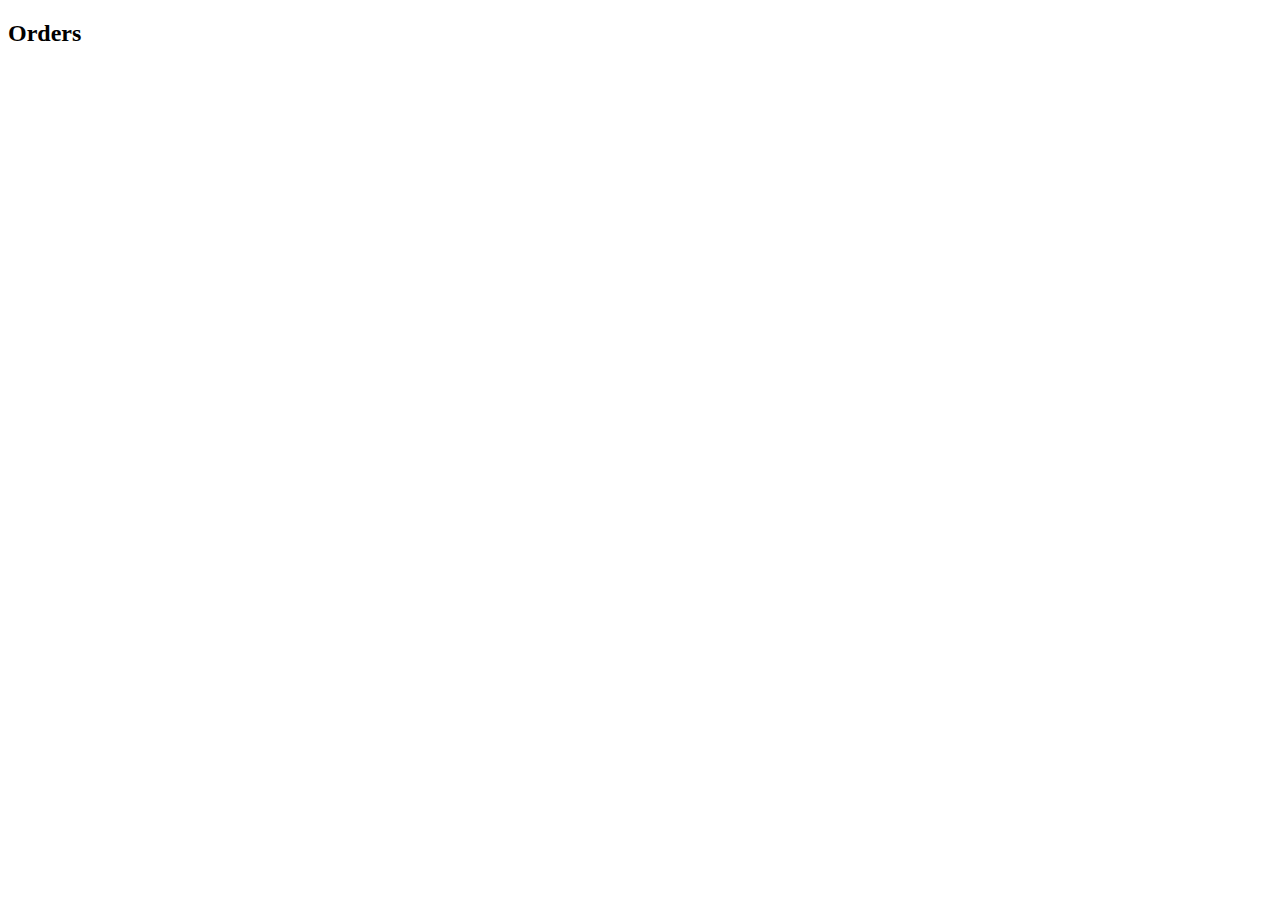
==== admin.html @ bd94ae71 "admin" ====
<!DOCTYPE html>
<html>
<head>
    <title>Admin Panel</title>
</head>
<body>
    <h2>Orders</h2>
    <ul id="order-list"></ul>

    <script src="https://www.gstatic.com/firebasejs/10.7.1/firebase-app.js"></script>
    <script src="https://www.gstatic.com/firebasejs/10.7.1/firebase-firestore.js"></script>
    <script src="admin.js"></script>
</body>
</html>
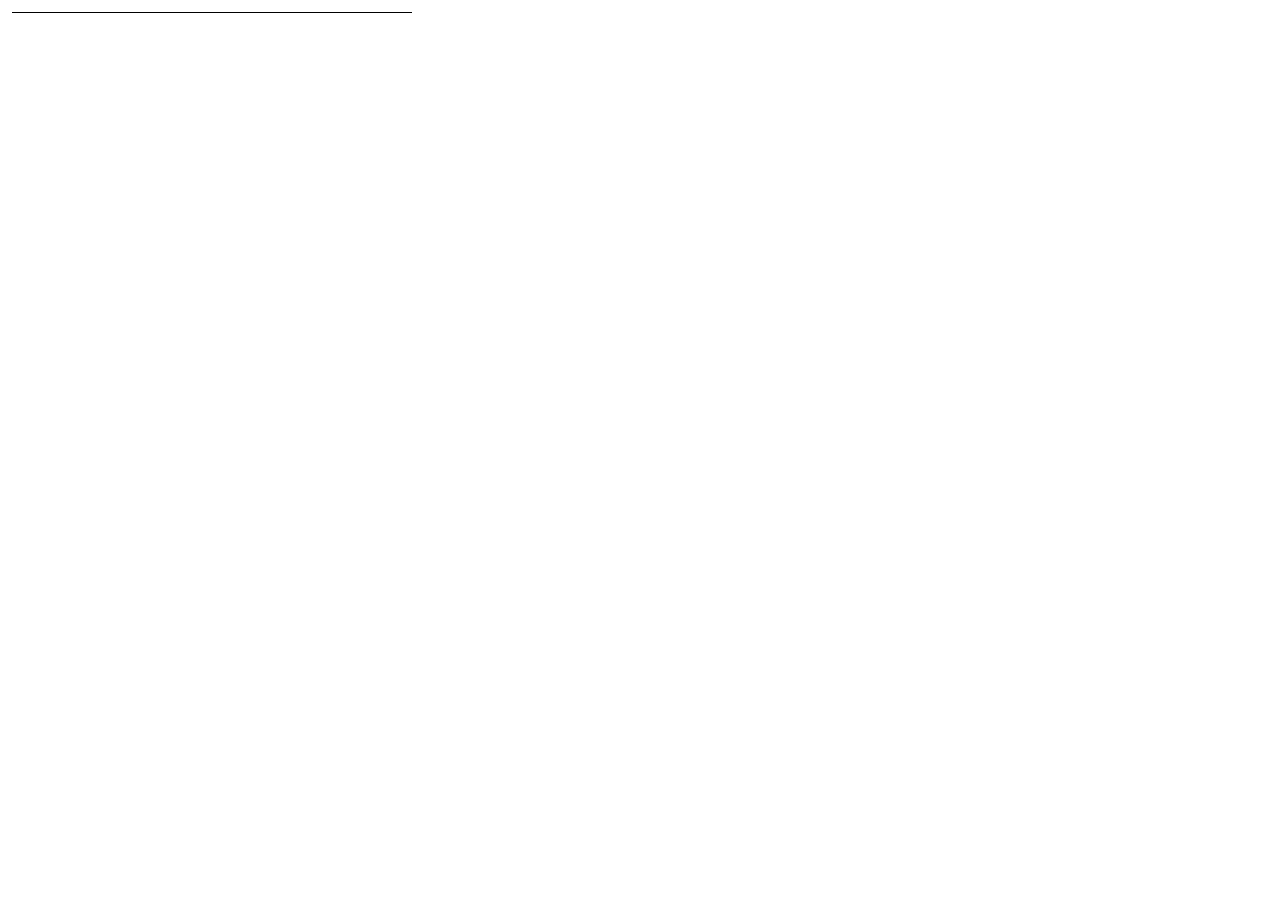
==== commit 0d6895ba: "bot" ====
--- a/admin.html
+++ b/admin.html
@@ -2,13 +2,77 @@
 <html>
 <head>
     <title>Admin Panel</title>
+    <link rel="stylesheet" href="admin.css">
 </head>
 <body>
-    <h2>Orders</h2>
-    <ul id="order-list"></ul>
+   <div id="orders-list"></div>
 
-    <script src="https://www.gstatic.com/firebasejs/10.7.1/firebase-app.js"></script>
-    <script src="https://www.gstatic.com/firebasejs/10.7.1/firebase-firestore.js"></script>
+
+    <script src="https://www.gstatic.com/firebasejs/9.6.1/firebase-app-compat.js"></script>
+<script src="https://www.gstatic.com/firebasejs/9.6.1/firebase-firestore-compat.js"></script>
+
+    <script type="module">
+        // Import Firebase
+        import { initializeApp } from "https://www.gstatic.com/firebasejs/10.7.1/firebase-app.js";
+        import { getFirestore, collection, getDocs } from "https://www.gstatic.com/firebasejs/10.7.1/firebase-firestore.js";
+      
+        // Your Firebase configuration
+        const firebaseConfig = {
+            apiKey: "AIzaSyDQAGsXMaF7xw2-Edsa82scqqEGGCTAZiQ",
+            authDomain: "restaurant-orders-8fd62.firebaseapp.com",
+            projectId: "restaurant-orders-8fd62",
+            storageBucket: "restaurant-orders-8fd62.firebasestorage.app",
+            messagingSenderId: "804671895076",
+            appId: "1:804671895076:web:36399f85471dde69520ab1",
+            measurementId: "G-88XSSSCFJ7"
+          };
+      
+        // Initialize Firebase
+        const app = initializeApp(firebaseConfig);
+        const db = getFirestore(app);
+
+
+
+        
+           // import { collection, getDocs } from "https://www.gstatic.com/firebasejs/10.7.1/firebase-firestore.js";
+          
+            async function fetchOrders() {
+              const ordersCollection = collection(db, "orders"); // Firestore 'orders' collection
+              const ordersSnapshot = await getDocs(ordersCollection);
+              const ordersList = ordersSnapshot.docs.map(doc => ({ id: doc.id, ...doc.data() }));
+              
+              // Display orders
+              displayOrders(ordersList);
+            }
+          
+            function displayOrders(orders) {
+              const ordersContainer = document.getElementById("orders-list");
+              ordersContainer.innerHTML = " "; // Clear previous orders
+          
+              orders.forEach(order => {
+                const orderDiv = document.createElement("div");
+                orderDiv.innerHTML = `
+                  <h3>Order ID: ${order.id}</h3>
+                  <p>Table Number: ${order.tableNumber}</p>
+                  <h4>Items:</h4>
+                  <ul>
+                    ${order.items?.map(item => `
+                    <li>${item.name} - ${item.price} (Qty: ${item.quantity})</li>
+                    `).join('')}
+                  </ul>
+                  <p>Status: ${order.status}</p>
+                  <p>Total Amount: ${order.totalAmount}</p>
+                `;
+                ordersContainer.appendChild(orderDiv);
+              });
+            }
+          
+            // Call function to fetch and display orders
+            fetchOrders();
+          
+          
+      </script>
+      
     <script src="admin.js"></script>
 </body>
 </html>
--- a/admin.css
+++ b/admin.css
@@ -0,0 +1,50 @@
+body{
+    display: grid;
+    /* align-items: center;
+    justify-content: center; */
+}
+
+#orders-list{
+    width: 400px;
+    margin: 4px;
+    background-color: white;
+    /* margin-bottom: 2px solid black; */
+    /* border-radius: 20px; */
+    
+}
+
+
+#orders-list h3{
+    border: 3px;
+    /* background-color: green; */
+}
+
+div{
+    /* background-color: green; */
+    border-bottom: 1px solid black;
+    /* border-radius: 20px; */
+    /* background-color: red; */
+}
+
+#orders-list ul li{
+    margin-top: 0px;
+    margin-bottom: 5px;
+}
+#orders-list ul li{
+    margin-top: 4px;
+    margin-bottom: 4px;
+}
+
+
+#orders-list h4{
+    margin-top:10px ;
+    margin-bottom:5px ;
+}
+
+
+#orders-list p{
+    /* margin-top: px;
+    margin-bottom: 5px; */
+    display: grid;
+    /* justify-content: center; */
+}